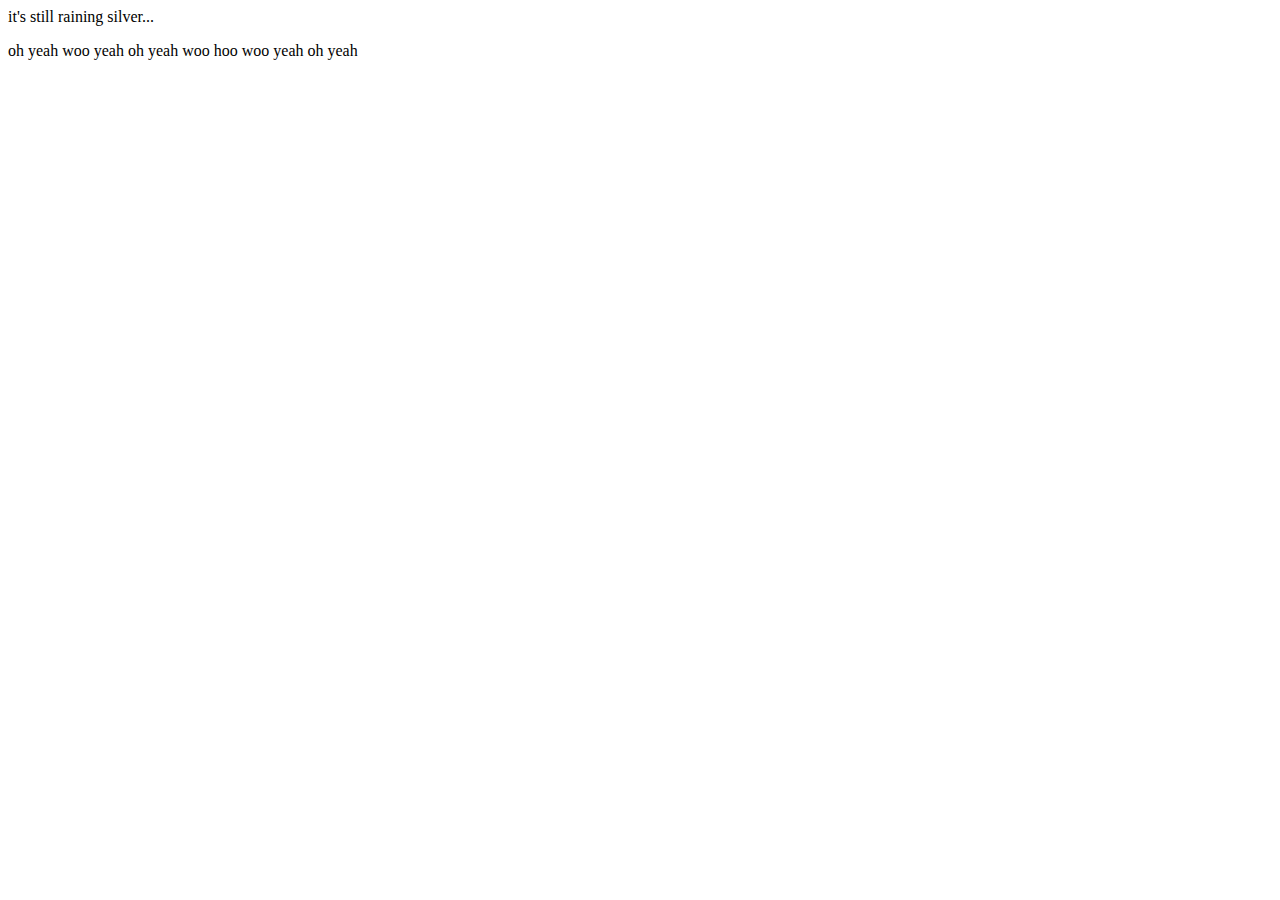
==== index.html @ 1a3f8b76 "Create index.html" ====
<html lang="en">
<head>
  <meta charset="UTF-8">
  <meta name="viewport" content="width=device-width, initial-scale=1.0">
  <title>Document</title>
</head>
<body>
  <hl>it's still raining silver...</hl>
  <p>oh yeah woo yeah oh yeah woo hoo woo yeah oh yeah</p>
</body>
</html>
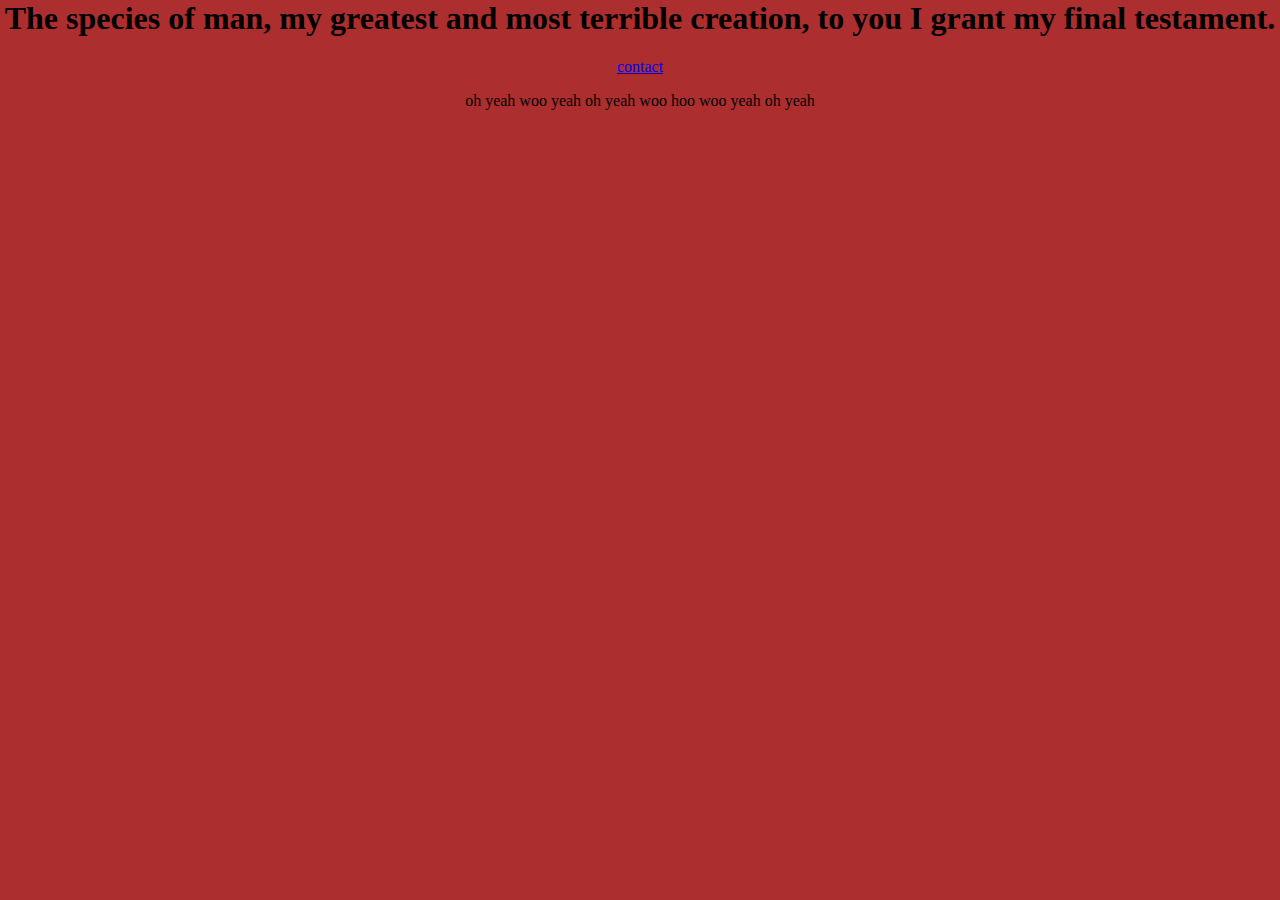
==== commit 47346e74: "Merge pull request #5 from raining-silver/master" ====
--- a/index.html
+++ b/index.html
@@ -2,10 +2,12 @@
 <head>
   <meta charset="UTF-8">
   <meta name="viewport" content="width=device-width, initial-scale=1.0">
-  <title>Document</title>
+  <title>welcome.</title>
+  <link rel="stylesheet" href="styles.css">
 </head>
 <body>
-  <hl>it's still raining silver...</hl>
+  <h1>The species of man, my greatest and most terrible creation, to you I grant my final testament.</h1>
+  <a href="/raining-silver/contact.html">contact</a>
   <p>oh yeah woo yeah oh yeah woo hoo woo yeah oh yeah</p>
 </body>
 </html>
--- a/styles.css
+++ b/styles.css
@@ -0,0 +1,7 @@
+body {
+  margin: 0;
+  background: rgb(173, 46, 46);
+  text-align: center;
+  text-decoration-color: white;
+  background-image:url(https://media.discordapp.net/attachments/850074570572038176/1136859559420506262/image.png?ex=657bc478&is=65694f78&hm=25150ee22cd9c7dbbb0d4fa067d36713be6f0a7de8677772e97c097b9092293e&=&format=webp&quality=lossless&width=1152&height=643)
+}
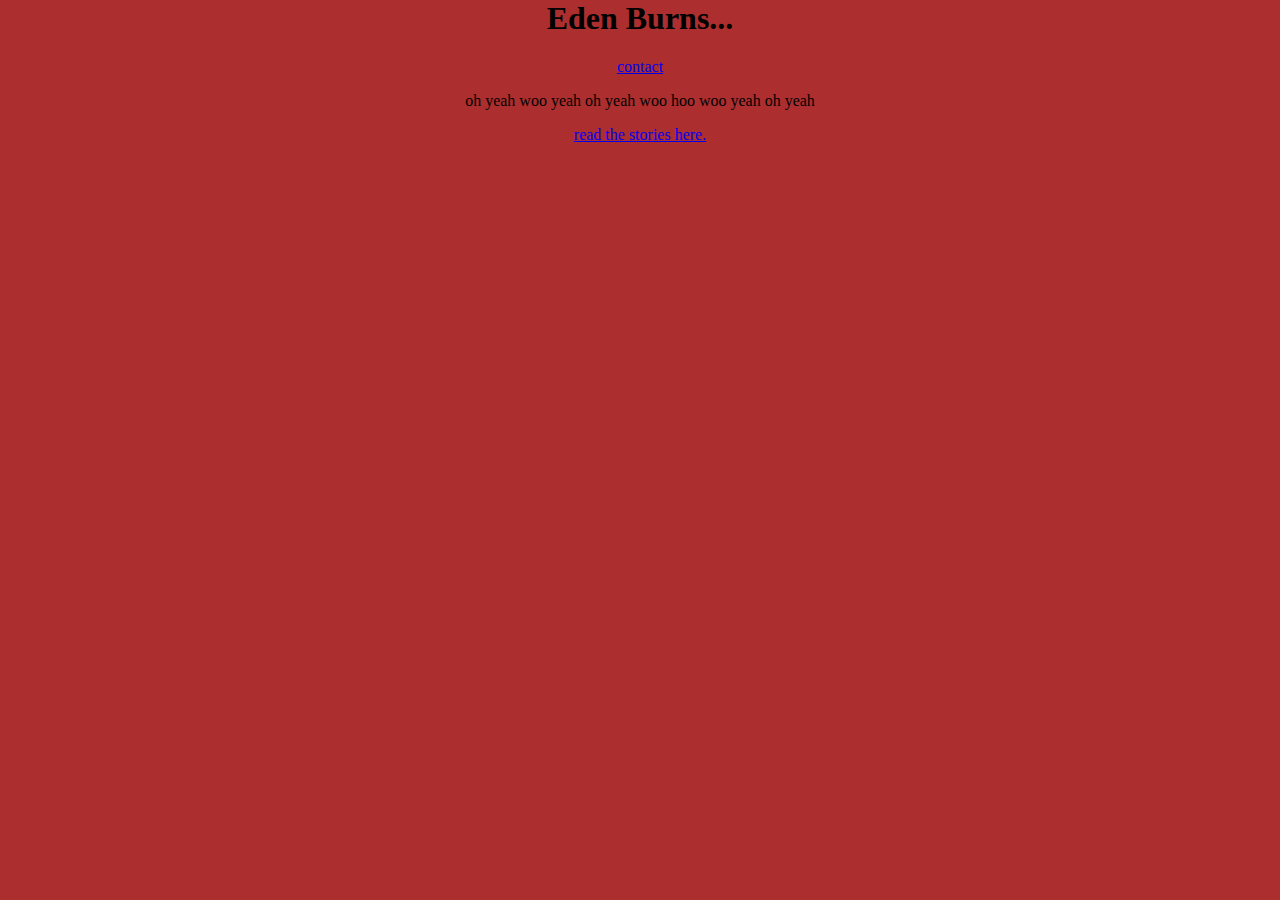
==== commit 8646bb7d: "added two story pages and filled out contact" ====
--- a/index.html
+++ b/index.html
@@ -6,8 +6,10 @@
   <link rel="stylesheet" href="styles.css">
 </head>
 <body>
-  <h1>The species of man, my greatest and most terrible creation, to you I grant my final testament.</h1>
-  <a href="/raining-silver/contact.html">contact</a>
+  <h1>Eden Burns...</h1>
+  <a href="/eden-burns/contact.html">contact</a>
   <p>oh yeah woo yeah oh yeah woo hoo woo yeah oh yeah</p>
+  <p> </p>
+  <a href="/eden-burns/library.html">read the stories here.</a>
 </body>
 </html>
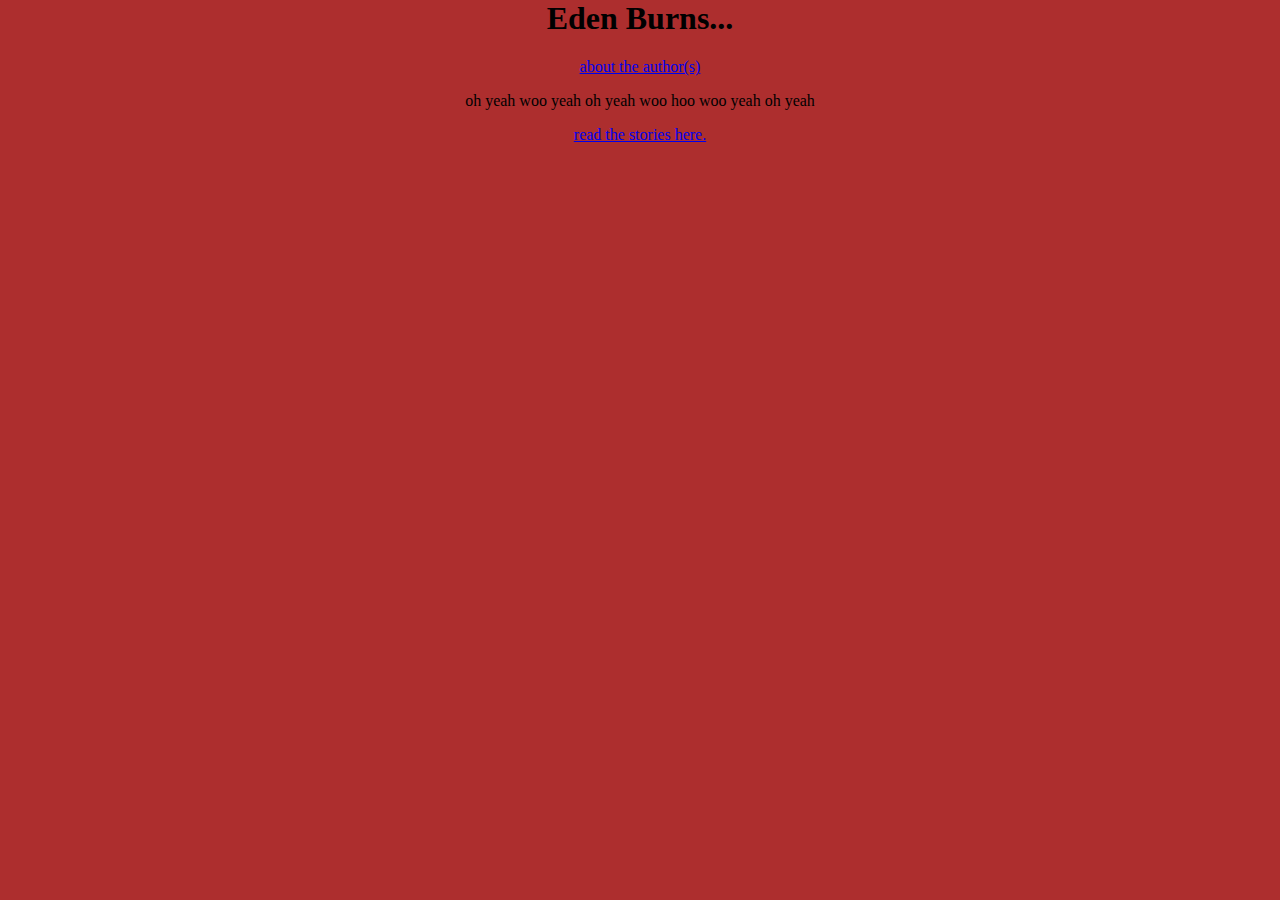
==== commit 8850fbe5: "fixed library page links" ====
--- a/index.html
+++ b/index.html
@@ -7,7 +7,7 @@
 </head>
 <body>
   <h1>Eden Burns...</h1>
-  <a href="/eden-burns/contact.html">contact</a>
+  <a href="/eden-burns/contact.html">about the author(s)</a>
   <p>oh yeah woo yeah oh yeah woo hoo woo yeah oh yeah</p>
   <p> </p>
   <a href="/eden-burns/library.html">read the stories here.</a>
